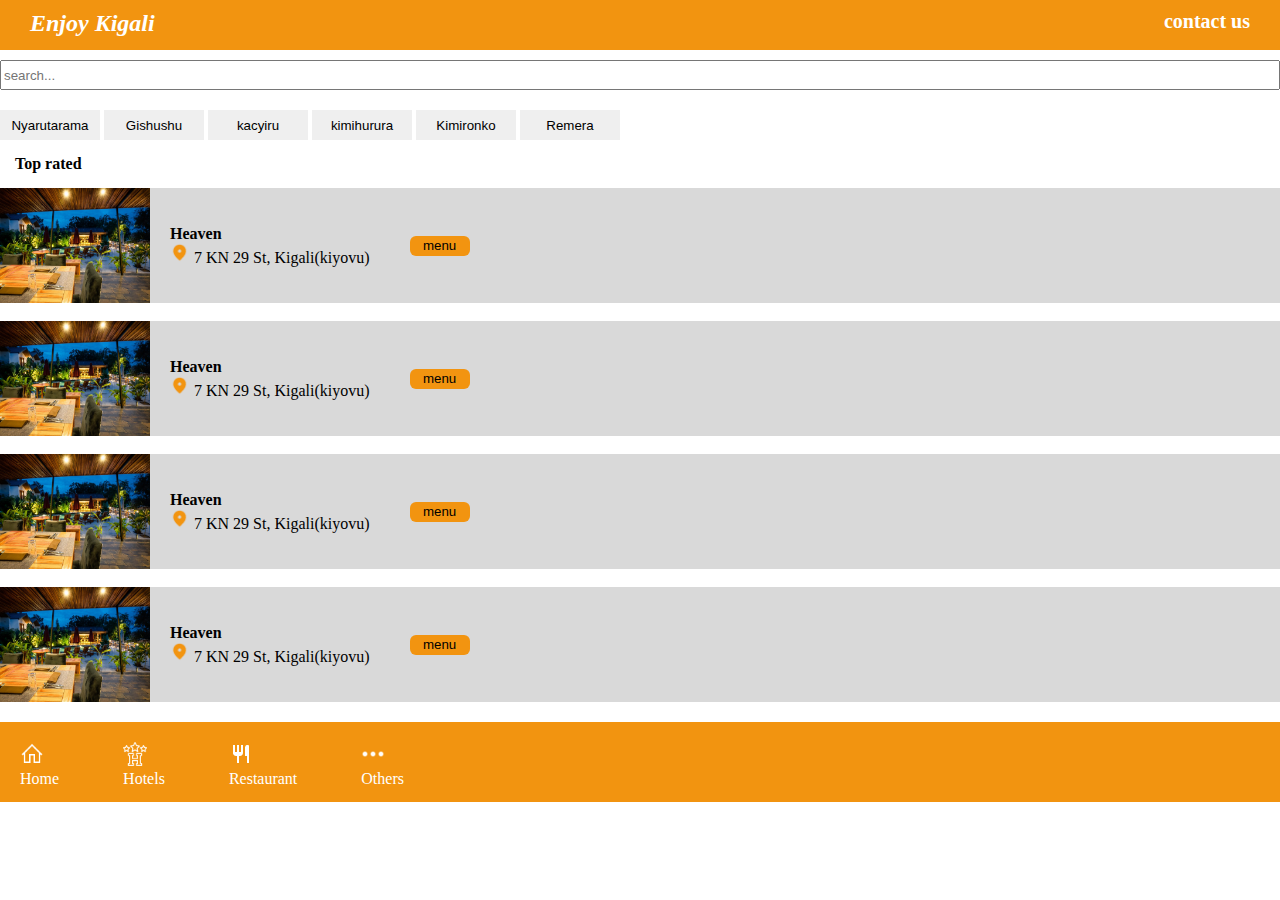
==== index.html @ c26998a4 "my project files" ====
<!DOCTYPE html>
<html lang="en">
<head>
    <meta charset="UTF-8">
    <meta http-equiv="X-UA-Compatible" content="IE=edge">
    <meta name="viewport" content="width=device-width, initial-scale=1.0">
    <title>my proj</title>
    <link rel="stylesheet" href="/styles/index.css">
</head>
<body>
    <div id="Home">
        <div class="header">
            <h2 class="logo">Enjoy Kigali</h2>
            <h4 class="contct"><a href="cont.html">contact us</a></h4>

        </div>
        <input type="search" placeholder="search...">
        <div id="accordion">
          <span>
           <button class="accordion">Nyarutarama</button>
           <button class="accordion">Gishushu</button>
           <button class="accordion">kacyiru</button>
          </span>
          <span>
           <button class="accordion">kimihurura</button>
           <button class="accordion">Kimironko</button>
           <button class="accordion">Remera</button>
          </span>
        </div>

        <div id="body">
            <h4 class="bodj">Top rated</h4>
            <div class="container">
                <img src="/images/heavenrda.jpg" alt="img">
              <div class="locat">
                 <p class="heavn">
                  <h4>Heaven</h4>
                  <img src="/images/loca.png" alt="icon">
                   7 KN 29 St, Kigali(kiyovu) 
                 </p>
              </div>
              <button class="mn">menu</button>
            </div>
            <br>
            <div class="container">
                <img src="/images/heavenrda.jpg" alt="img">
              <div class="locat">
                 <p class="heavn">
                  <h4>Heaven</h4>
                  <img src="/images/loca.png" alt="icon">
                    7 KN 29 St, Kigali(kiyovu)
                 </p>
              </div>
              <button class="mn">menu</button>
            </div>
            <br>
            <div class="container">
                <img src="/images/heavenrda.jpg" alt="img">
              <div class="locat">
                 <p class="heavn">
                  <h4>Heaven</h4>
                  <img src="/images/loca.png" alt="icon">
                    7 KN 29 St, Kigali(kiyovu)
                 </p>
              </div>
              <button class="mn">menu</button>
            </div>
            <br>
            <div class="container">
                <img src="/images/heavenrda.jpg" alt="img">
              <div class="locat">
                 <p class="heavn">
                  <h4>Heaven</h4>
                  <img src="/images/loca.png" alt="icon">
                    7 KN 29 St, Kigali(kiyovu)
                 </p>
              </div>
              <button class="mn">menu</button>
            </div>
        </div>

        <div class="footer">
          <ul class="foot">
            <div class="icn">
               <img src="/icons/icons8-home-32.png" alt="icon">
               <li><a href="index.html">Home</a></li>
            </div >
            <div class="icn"> 
              <img src="./icons/icons8-hotel-32.png" alt="icon">
              <li><a href="hotel.html">Hotels</a></li>
            </div>
            <div class="icn">
             <img src="./icons/restaurant-regular-24.png" alt="icon">
              <li><a href="restau.html">Restaurant</a></li>
            </div>
            <div class="icn">
            <img src="/icons/icons8-more-30.png" alt="icon">
              <li><a href="others.html">Others</a></li>
            </div>
          </ul>

      </div>
    </div>
    
</body>
</html>
---- styles/index.css ----
*{
    margin: 0;
    box-sizing: border-box;
    /* padding: 0; */
    
}

.header{
    background-color: #F29410;
    display: flex;
    justify-content: space-between;
    color: white;
    height: 50px;
    padding:10px;
    /* padding-left: 10px; */
}
.logo{
    padding-left: 20px;
    font-style: italic;
}
.contct{
    font-size: 20px;
    padding-right: 20px;
}
.contct a{
    text-decoration: none;
    color: white;
}

input{
    width:100%;
    height: 30px;
    outline-style: none;
    margin-top: 10px;
    
}
.accordion{
   width:100px;
   height: 30px; 
   border-style: none;
   margin-top: 20px;

}
.container{
    position:flex ;
    width: 100%;
    height: 115px;
    left: 34px;
    top: 213px;
    display: flex;
    background: #D9D9D9;
    align-items: center;
}
.bodj{
    padding:15px ;

}
img{
  width: 150px;
  height: 115px;  
}
.mn{
    background-color: #F29410;
    outline-style: none;
    border-style: none;
    border-radius: 6px;
    height: 20px;
    width: 60px;
    margin: 40px;
   
    
}

.locat img{
    width: 20px;
    height: 20px;
}
.locat{
    margin-left: 20px;
}
.footer{
    margin-top: 20px;
    background-color: #F29410;
    height:80px ;
    color: white;
}
.foot{
    display: flex;
    float: left;
    align-items: center;
    justify-content: space-between;
    list-style: none;
    gap: 4rem;
   padding: 20px;
}

.foot li a{
    text-decoration: none;
    color: white;

}
.icn img{
    width: 24px;
    height: 24px;
}
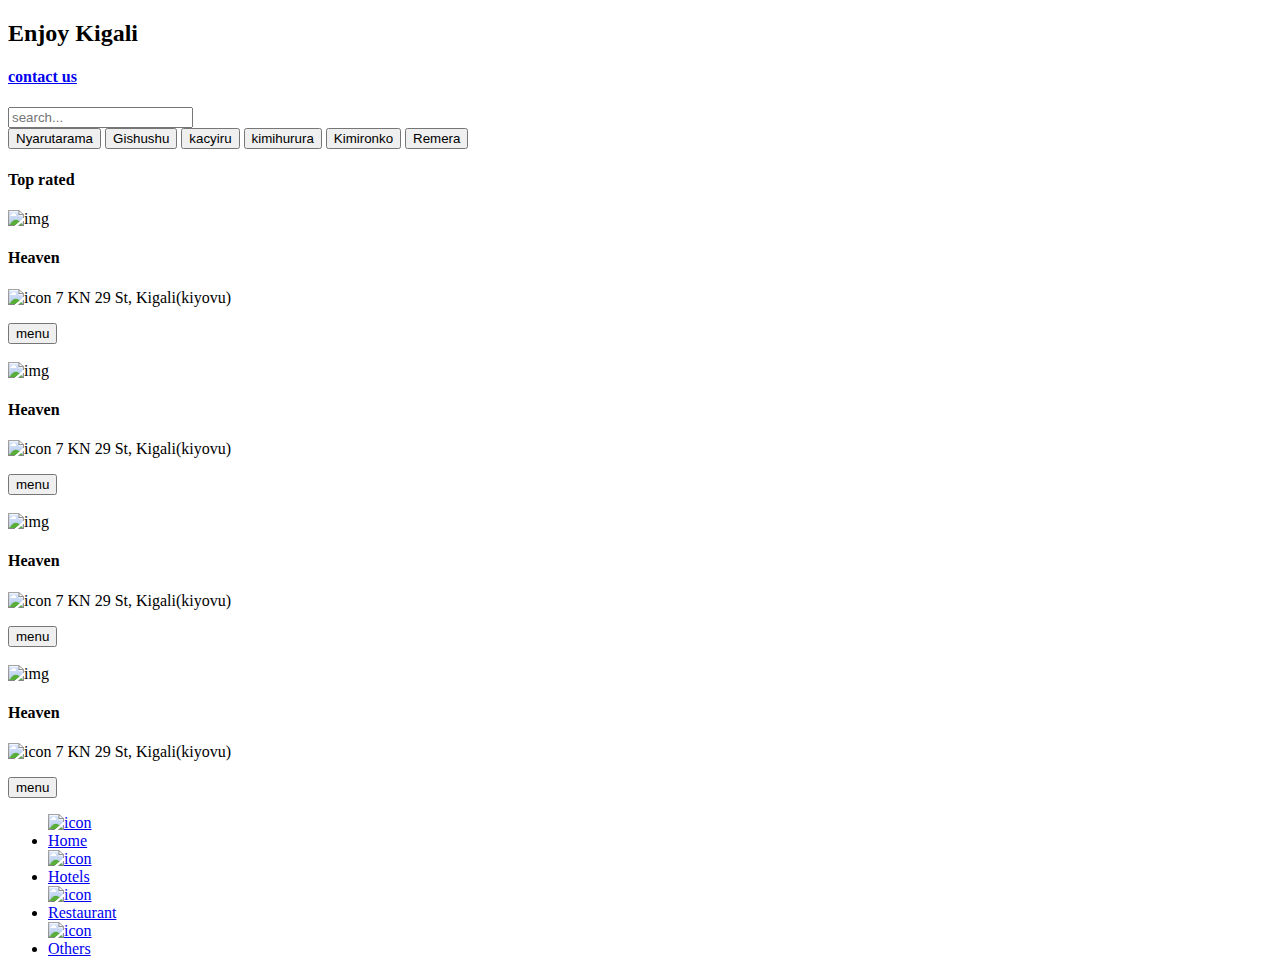
==== commit 150f5429: "adding menu page" ====
--- a/index.html
+++ b/index.html
@@ -5,7 +5,7 @@
     <meta http-equiv="X-UA-Compatible" content="IE=edge">
     <meta name="viewport" content="width=device-width, initial-scale=1.0">
     <title>my proj</title>
-    <link rel="stylesheet" href="/styles/index.css">
+    <link rel="stylesheet" href="/enjoykigali/styles/index.css">
 </head>
 <body>
     <div id="Home">
@@ -14,6 +14,7 @@
             <h4 class="contct"><a href="cont.html">contact us</a></h4>
 
         </div>
+      <div class="bo">
         <input type="search" placeholder="search...">
         <div id="accordion">
           <span>
@@ -31,11 +32,11 @@
         <div id="body">
             <h4 class="bodj">Top rated</h4>
             <div class="container">
-                <img src="/images/heavenrda.jpg" alt="img">
+                <img src="/enjoykigali/images/heavenrda.jpg " alt="img">
               <div class="locat">
                  <p class="heavn">
                   <h4>Heaven</h4>
-                  <img src="/images/loca.png" alt="icon">
+                  <img src="/enjoykigali/images/loca.png " alt="icon">
                    7 KN 29 St, Kigali(kiyovu) 
                  </p>
               </div>
@@ -43,11 +44,11 @@
             </div>
             <br>
             <div class="container">
-                <img src="/images/heavenrda.jpg" alt="img">
+                <img src="/enjoykigali/images/heavenrda.jpg" alt="img">
               <div class="locat">
                  <p class="heavn">
                   <h4>Heaven</h4>
-                  <img src="/images/loca.png" alt="icon">
+                  <img src="/enjoykigali/images/loca.png" alt="icon">
                     7 KN 29 St, Kigali(kiyovu)
                  </p>
               </div>
@@ -55,11 +56,11 @@
             </div>
             <br>
             <div class="container">
-                <img src="/images/heavenrda.jpg" alt="img">
+                <img src="/enjoykigali/images/heavenrda.jpg" alt="img">
               <div class="locat">
                  <p class="heavn">
                   <h4>Heaven</h4>
-                  <img src="/images/loca.png" alt="icon">
+                  <img src="/enjoykigali/images/loca.png" alt="icon">
                     7 KN 29 St, Kigali(kiyovu)
                  </p>
               </div>
@@ -67,34 +68,35 @@
             </div>
             <br>
             <div class="container">
-                <img src="/images/heavenrda.jpg" alt="img">
+                <img src="/enjoykigali/images/heavenrda.jpg" alt="img">
               <div class="locat">
                  <p class="heavn">
                   <h4>Heaven</h4>
-                  <img src="/images/loca.png" alt="icon">
+                  <img src="/enjoykigali/images/loca.png" alt="icon">
                     7 KN 29 St, Kigali(kiyovu)
                  </p>
               </div>
               <button class="mn">menu</button>
             </div>
         </div>
-
+      </div>
         <div class="footer">
           <ul class="foot">
             <div class="icn">
-               <img src="/icons/icons8-home-32.png" alt="icon">
+               <a href="index.html"><img src="/enjoykigali/icons/icons8-home-32.png" alt="icon"></a> 
                <li><a href="index.html">Home</a></li>
             </div >
             <div class="icn"> 
-              <img src="./icons/icons8-hotel-32.png" alt="icon">
+              <a href="hotel.html"> <img src="/enjoykigali/icons/icons8-hotel-32.png" alt="icon"></a>
               <li><a href="hotel.html">Hotels</a></li>
             </div>
             <div class="icn">
-             <img src="./icons/restaurant-regular-24.png" alt="icon">
+             <a href="restau.html">
+               <img src="/enjoykigali/icons/restaurant-regular-24.png" alt="icon"></a>
               <li><a href="restau.html">Restaurant</a></li>
             </div>
             <div class="icn">
-            <img src="/icons/icons8-more-30.png" alt="icon">
+            <a href="others.html"><img src="/enjoykigali/icons/icons8-more-30.png" alt="icon"></a>
               <li><a href="others.html">Others</a></li>
             </div>
           </ul>
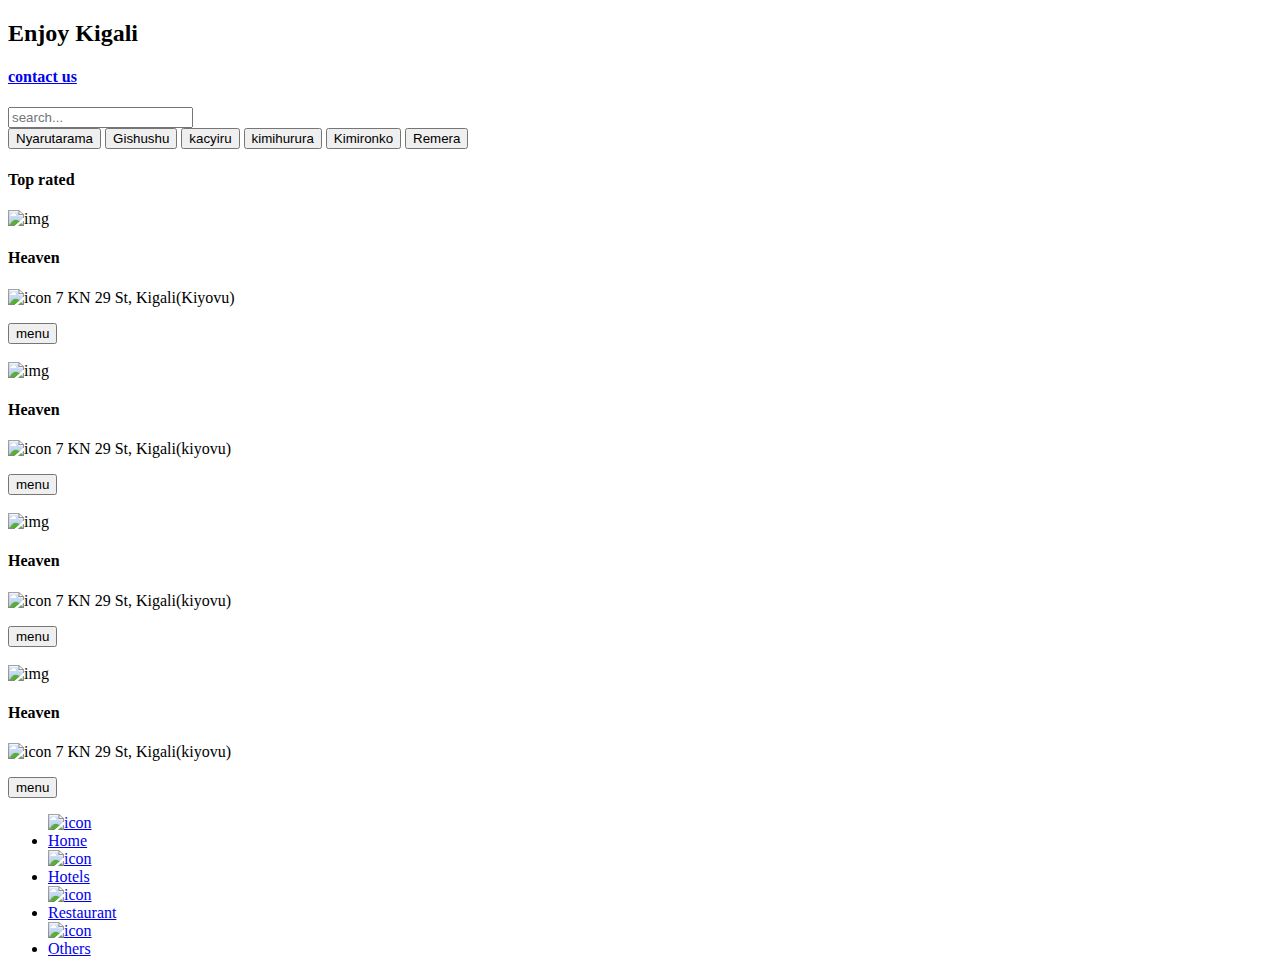
==== commit be678665: "adding some styles and responsiveness" ====
--- a/index.html
+++ b/index.html
@@ -37,10 +37,10 @@
                  <p class="heavn">
                   <h4>Heaven</h4>
                   <img src="/enjoykigali/images/loca.png " alt="icon">
-                   7 KN 29 St, Kigali(kiyovu) 
+                  7 KN 29 St, Kigali(Kiyovu)
                  </p>
               </div>
-              <button class="mn">menu</button>
+              <a href="heaven.html"><button class="mn">menu</button></a>
             </div>
             <br>
             <div class="container">
@@ -52,7 +52,7 @@
                     7 KN 29 St, Kigali(kiyovu)
                  </p>
               </div>
-              <button class="mn">menu</button>
+              <a href="heaven.html"><button class="mn">menu</button></a>
             </div>
             <br>
             <div class="container">
@@ -64,7 +64,7 @@
                     7 KN 29 St, Kigali(kiyovu)
                  </p>
               </div>
-              <button class="mn">menu</button>
+             <a href="heaven.html"><button class="mn">menu</button></a>
             </div>
             <br>
             <div class="container">
@@ -76,7 +76,7 @@
                     7 KN 29 St, Kigali(kiyovu)
                  </p>
               </div>
-              <button class="mn">menu</button>
+              <a href="heaven.html"><button class="mn">menu</button></a>
             </div>
         </div>
       </div>
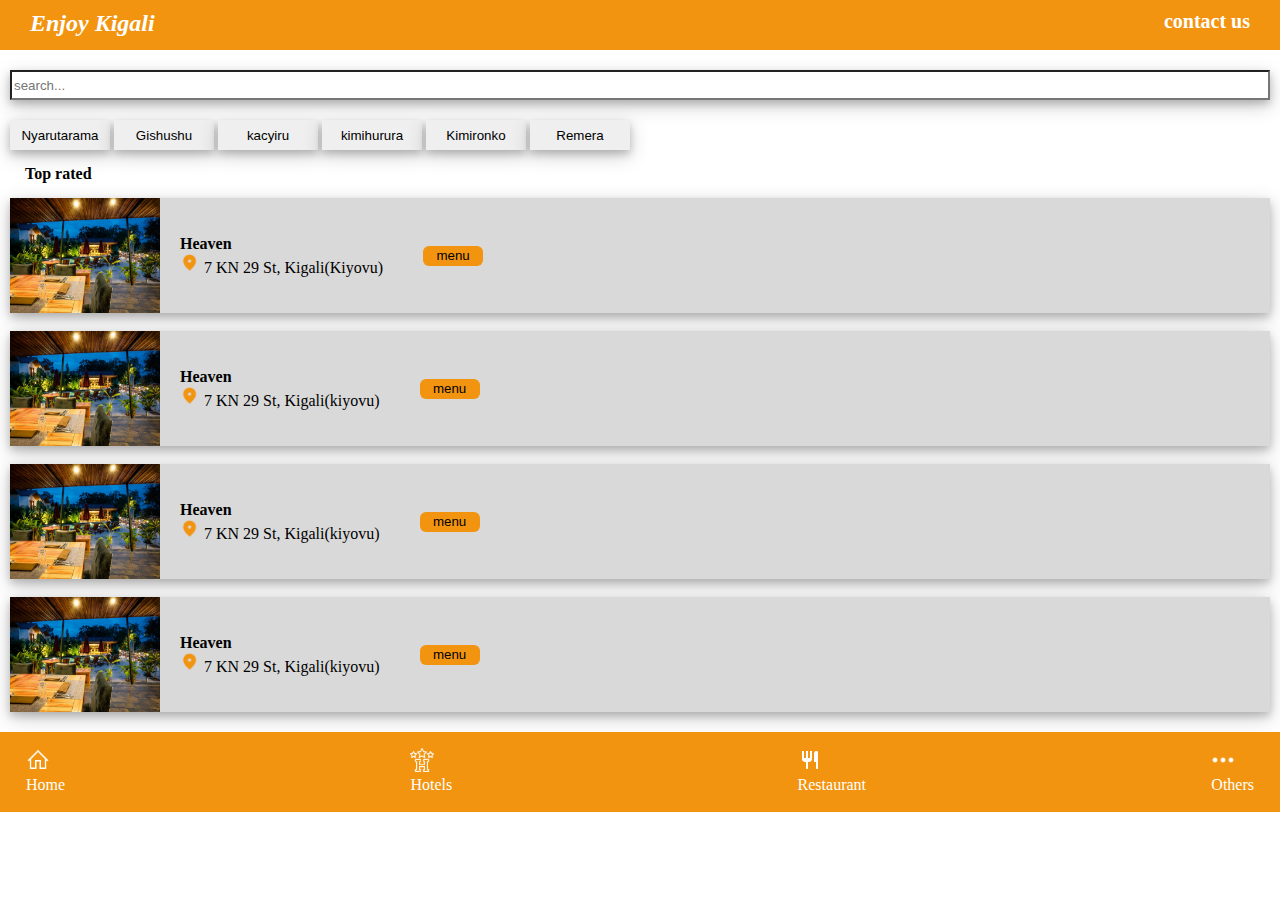
==== commit bcfb3a2e: "removing some element in html" ====
--- a/index.html
+++ b/index.html
@@ -5,7 +5,7 @@
     <meta http-equiv="X-UA-Compatible" content="IE=edge">
     <meta name="viewport" content="width=device-width, initial-scale=1.0">
     <title>my proj</title>
-    <link rel="stylesheet" href="/enjoykigali/styles/index.css">
+    <link rel="stylesheet" href="./styles/index.css">
 </head>
 <body>
     <div id="Home">
@@ -32,11 +32,11 @@
         <div id="body">
             <h4 class="bodj">Top rated</h4>
             <div class="container">
-                <img src="/enjoykigali/images/heavenrda.jpg " alt="img">
+                <img src="./images/heavenrda.jpg " alt="img">
               <div class="locat">
                  <p class="heavn">
                   <h4>Heaven</h4>
-                  <img src="/enjoykigali/images/loca.png " alt="icon">
+                  <img src="./images/loca.png " alt="icon">
                   7 KN 29 St, Kigali(Kiyovu)
                  </p>
               </div>
@@ -44,11 +44,11 @@
             </div>
             <br>
             <div class="container">
-                <img src="/enjoykigali/images/heavenrda.jpg" alt="img">
+                <img src="./images/heavenrda.jpg" alt="img">
               <div class="locat">
                  <p class="heavn">
                   <h4>Heaven</h4>
-                  <img src="/enjoykigali/images/loca.png" alt="icon">
+                  <img src="./images/loca.png" alt="icon">
                     7 KN 29 St, Kigali(kiyovu)
                  </p>
               </div>
@@ -56,11 +56,11 @@
             </div>
             <br>
             <div class="container">
-                <img src="/enjoykigali/images/heavenrda.jpg" alt="img">
+                <img src="./images/heavenrda.jpg" alt="img">
               <div class="locat">
                  <p class="heavn">
                   <h4>Heaven</h4>
-                  <img src="/enjoykigali/images/loca.png" alt="icon">
+                  <img src="./images/loca.png" alt="icon">
                     7 KN 29 St, Kigali(kiyovu)
                  </p>
               </div>
@@ -68,11 +68,11 @@
             </div>
             <br>
             <div class="container">
-                <img src="/enjoykigali/images/heavenrda.jpg" alt="img">
+                <img src="./images/heavenrda.jpg" alt="img">
               <div class="locat">
                  <p class="heavn">
                   <h4>Heaven</h4>
-                  <img src="/enjoykigali/images/loca.png" alt="icon">
+                  <img src="./images/loca.png" alt="icon">
                     7 KN 29 St, Kigali(kiyovu)
                  </p>
               </div>
@@ -83,20 +83,20 @@
         <div class="footer">
           <ul class="foot">
             <div class="icn">
-               <a href="index.html"><img src="/enjoykigali/icons/icons8-home-32.png" alt="icon"></a> 
+               <a href="index.html"><img src="./icons/icons8-home-32.png" alt="icon"></a> 
                <li><a href="index.html">Home</a></li>
             </div >
             <div class="icn"> 
-              <a href="hotel.html"> <img src="/enjoykigali/icons/icons8-hotel-32.png" alt="icon"></a>
+              <a href="hotel.html"> <img src="./icons/icons8-hotel-32.png" alt="icon"></a>
               <li><a href="hotel.html">Hotels</a></li>
             </div>
             <div class="icn">
              <a href="restau.html">
-               <img src="/enjoykigali/icons/restaurant-regular-24.png" alt="icon"></a>
+               <img src="./icons/restaurant-regular-24.png" alt="icon"></a>
               <li><a href="restau.html">Restaurant</a></li>
             </div>
             <div class="icn">
-            <a href="others.html"><img src="/enjoykigali/icons/icons8-more-30.png" alt="icon"></a>
+            <a href="others.html"><img src="./icons/icons8-more-30.png" alt="icon"></a>
               <li><a href="others.html">Others</a></li>
             </div>
           </ul>
--- a/styles/index.css
+++ b/styles/index.css
@@ -0,0 +1,111 @@
+*{
+    margin: 0;
+    box-sizing: border-box;
+    /* padding: 0; */
+    
+}
+
+.header{
+    background-color: #F29410;
+    display: flex;
+    justify-content: space-between;
+    color: white;
+    height: 50px;
+    padding:10px;
+    /* padding-left: 10px; */
+}
+
+.logo{
+    padding-left: 20px;
+    font-style: italic;
+}
+.contct{
+    font-size: 20px;
+    padding-right: 20px;
+}
+.contct a{
+    text-decoration: none;
+    color: white;
+}
+
+input{
+    width:100%;
+    height: 30px;
+    outline-style: none;
+    margin-top: 10px;
+    box-shadow: 0 4px 8px 0 rgba(0,0,0,0.2),0 6px 20px 0 rgba(0,0,0,0.19);  
+}
+.accordion{
+   width:100px;
+   height: 30px; 
+   border-style: none;
+   margin-top: 20px;
+   box-shadow: 0 4px 8px 0 rgba(0,0,0,0.2),0 6px 20px 0 rgba(0,0,0,0.19);  
+
+}
+.container{
+    position:flex ;
+    width: 100%;
+    height: 115px;
+    left: 34px;
+    top: 213px;
+    display: flex;
+    background: #D9D9D9;
+    align-items: center;
+    box-shadow: 0 4px 8px 0 rgba(0,0,0,0.2),0 6px 20px 0 rgba(0,0,0,0.19);  
+}
+.bodj{
+    padding:15px ;
+
+}
+img{
+  width: 150px;
+  height: 115px;  
+}
+.mn{
+    background-color: #F29410;
+    outline-style: none;
+    border-style: none;
+    border-radius: 6px;
+    height: 20px;
+    width: 60px;
+    margin: 40px;
+   
+    
+}
+
+.locat img{
+    width: 20px;
+    height: 20px;
+}
+.locat{
+    margin-left: 20px;
+}
+.footer{
+    background-color: #F29410;
+    height:80px ;
+    color: white;
+}
+.foot{
+    display: flex;
+    /* float: left; */
+    align-items: center;
+    justify-content: space-between;
+    list-style: none;
+    /* gap: 4rem; */
+   padding: 1rem;
+   margin: 10px;
+}
+
+.foot li a{
+    text-decoration: none;
+    color: white;
+
+}
+.icn img{
+    width: 24px;
+    height: 24px;
+}
+.bo{
+    padding: 10px;
+}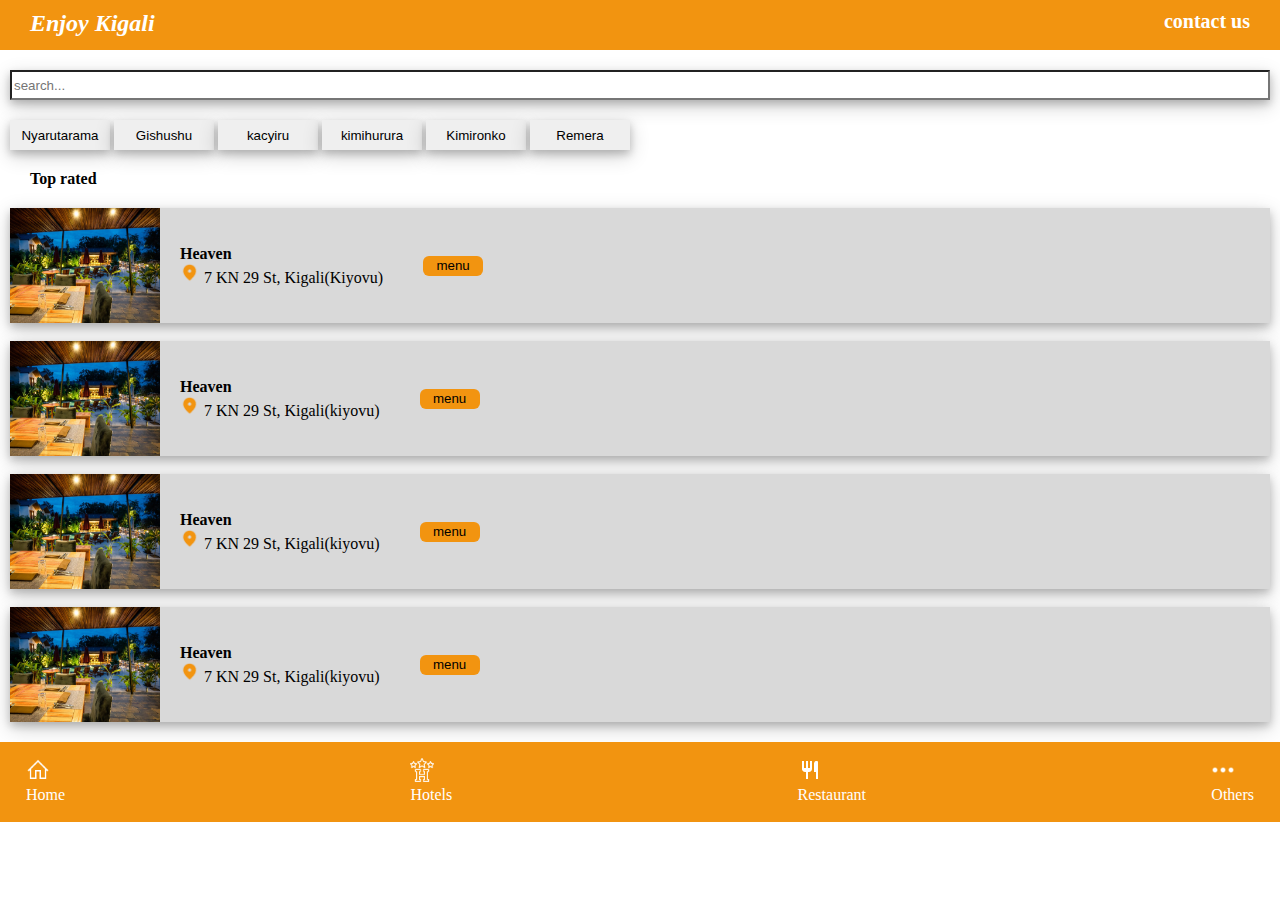
==== commit 60c2db3a: "added some java on how to loop my contentso it can be easy for me" ====
--- a/index.html
+++ b/index.html
@@ -43,7 +43,7 @@
               <a href="heaven.html"><button class="mn">menu</button></a>
             </div>
             <br>
-            <div class="container">
+            <div class="container" id="container">
                 <img src="./images/heavenrda.jpg" alt="img">
               <div class="locat">
                  <p class="heavn">
@@ -103,6 +103,6 @@
 
       </div>
     </div>
-    
+    <script src="./scripts/data.js"></script>
 </body>
 </html>--- a/styles/index.css
+++ b/styles/index.css
@@ -2,6 +2,7 @@
     margin: 0;
     box-sizing: border-box;
     /* padding: 0; */
+   
     
 }
 
@@ -12,6 +13,7 @@
     color: white;
     height: 50px;
     padding:10px;
+    width: 100%;
     /* padding-left: 10px; */
 }
 
@@ -55,7 +57,7 @@
     box-shadow: 0 4px 8px 0 rgba(0,0,0,0.2),0 6px 20px 0 rgba(0,0,0,0.19);  
 }
 .bodj{
-    padding:15px ;
+    padding:20px ;
 
 }
 img{
@@ -85,6 +87,9 @@
     background-color: #F29410;
     height:80px ;
     color: white;
+    width: 100%;
+    position: relative;
+    bottom: 0px;
 }
 .foot{
     display: flex;
@@ -108,4 +113,25 @@
 }
 .bo{
     padding: 10px;
+}
+@media screen and (max-width:438px) {
+    .accordion{
+        margin-left: 20px;
+        font-size: 15px;
+        
+    }
+    .bodj{
+        font-size: 20px;
+    
+    }
+    .mn{
+        margin: 10px;
+        font-size: 18px;
+        height: 25px;
+    }
+    .heavn h4{
+        font-size: 25px;
+        
+    }
+    
 }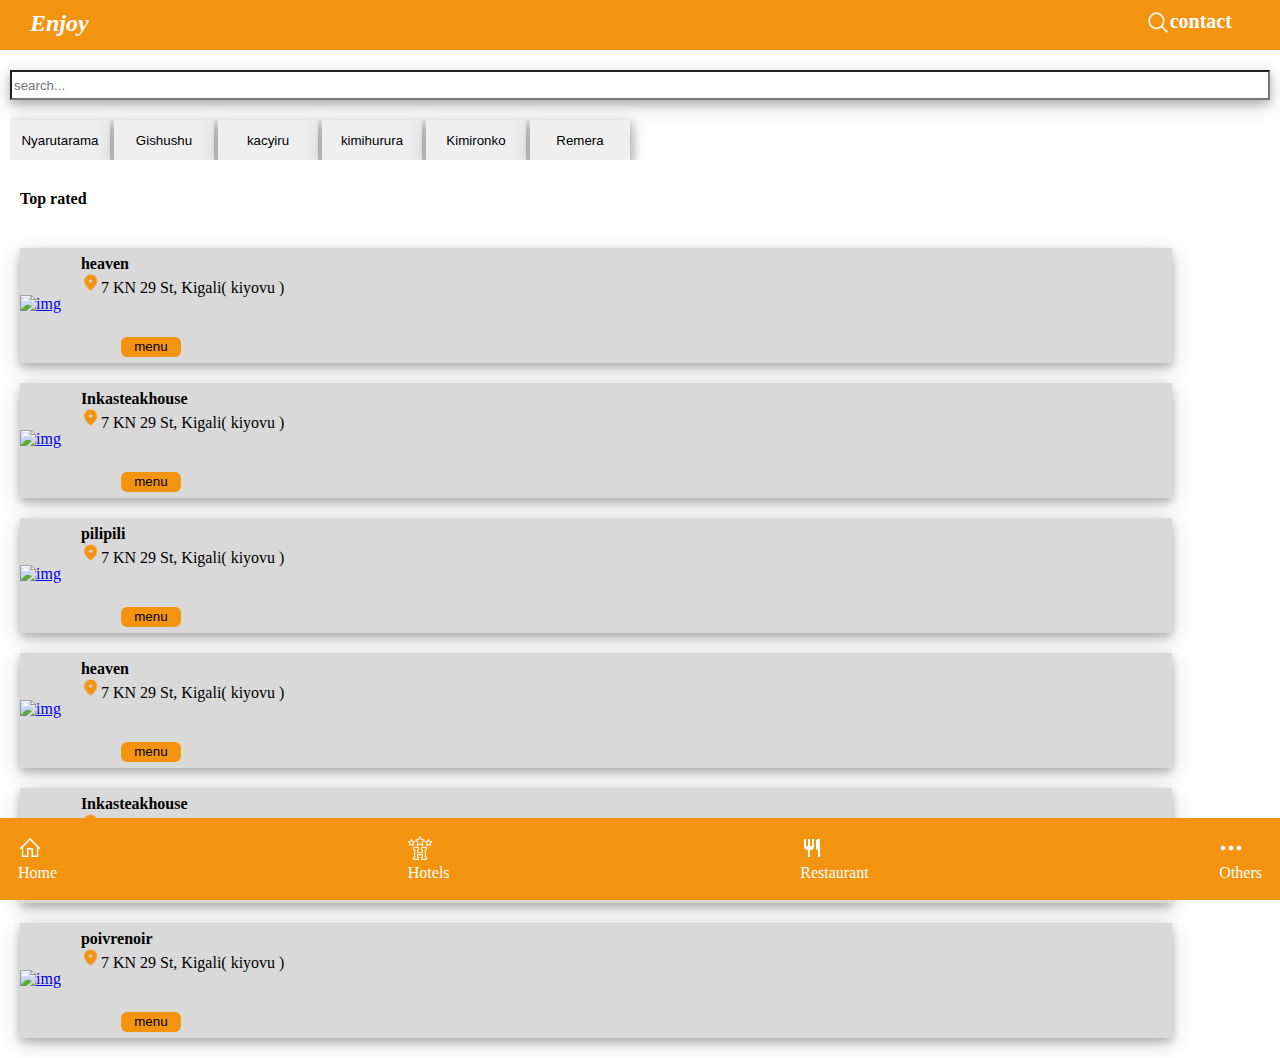
==== commit 387388d6: "adding more js on home page" ====
--- a/index.html
+++ b/index.html
@@ -8,101 +8,92 @@
     <link rel="stylesheet" href="./styles/index.css">
 </head>
 <body>
-    <div id="Home">
-        <div class="header">
-            <h2 class="logo">Enjoy Kigali</h2>
-            <h4 class="contct"><a href="cont.html">contact us</a></h4>
+<div id="Home">
+  <div class="header">
+    <h2 class="logo">Enjoy Kigali</h2>
+    <img src="./images/search.png" alt="icon"id="srch">
+    <h4 class="contct"><a href="cont.html">contact us</a></h4>
+ </div>
+ <div class="bo">
+    <input type="search" placeholder="search..." id="search">
+    <div id="accordion">
+      <span>
+        <button class="accordion">Nyarutarama</button>
+        <button class="accordion">Gishushu</button>
+        <button class="accordion">kacyiru</button>
+      </span>
+      <span>
+        <button class="accordion">kimihurura</button>
+        <button class="accordion">Kimironko</button>
+        <button class="accordion">Remera</button>
+      </span>
+    </div>
+  </div>
+  <h4 class="bodj">Top rated</h4>
 
-        </div>
-      <div class="bo">
-        <input type="search" placeholder="search...">
-        <div id="accordion">
-          <span>
-           <button class="accordion">Nyarutarama</button>
-           <button class="accordion">Gishushu</button>
-           <button class="accordion">kacyiru</button>
-          </span>
-          <span>
-           <button class="accordion">kimihurura</button>
-           <button class="accordion">Kimironko</button>
-           <button class="accordion">Remera</button>
-          </span>
-        </div>
+  <div id="body">
+    <div class="container" id="cont">
+      <img src="./images/heavenrda.jpg " alt="img">
+      <div class="locat">
+        <p class="heavn">
+        <h4>Heaven</h4>
+        <img src="./images/loca.png " alt="icon">
+        7 KN 29 St, Kigali(Kiyovu)
+        </p>
+      </div>
+      <a href="heaven.html"><button class="mn">menu</button></a>
+    </div>
+    <br>
+  </div>  
+  <div class="footer">
+    <ul class="foot">
+      <div class="icn">
+          <a href="index.html"><img src="./icons/icons8-home-32.png" alt="icon"></a> 
+          <li><a href="index.html">Home</a></li>
+      </div >
+      <div class="icn"> 
+        <a href="hotel.html"> <img src="./icons/icons8-hotel-32.png" alt="icon"></a>
+        <li><a href="hotel.html">Hotels</a></li>
+      </div>
+      <div class="icn">
+        <a href="restau.html">
+          <img src="./icons/restaurant-regular-24.png" alt="icon"></a>
+        <li><a href="restau.html">Restaurant</a></li>
+      </div>
+      <div class="icn">
+      <a href="others.html"><img src="./icons/icons8-more-30.png" alt="icon"></a>
+        <li><a href="others.html">Others</a></li>
+      </div>
+    </ul>
 
-        <div id="body">
-            <h4 class="bodj">Top rated</h4>
-            <div class="container">
-                <img src="./images/heavenrda.jpg " alt="img">
-              <div class="locat">
-                 <p class="heavn">
-                  <h4>Heaven</h4>
-                  <img src="./images/loca.png " alt="icon">
-                  7 KN 29 St, Kigali(Kiyovu)
-                 </p>
-              </div>
-              <a href="heaven.html"><button class="mn">menu</button></a>
+  </div>
+  </div>
+    <script src="./scripts/index.js"></script>
+    <script>
+      const parent = document.getElementById("body");
+      console.log(rated);
+      let domTree = "";
+      rated.map((item)=>{
+          domTree +=`
+          <div class="container">
+            <a href="./heaven.html?id=${item.id}"><img src="${item.image}" alt="img"></a>
+            <div class="locat">
+                <p class="heavn">
+                <a href="./heaven.html?id=${item.id}"><h4>${item.name}</h4></a>
+             <div class="icon">
+                <img src="./images/loca.png" alt="icon"  <address class="kiy">${item.location}( ${item.address} )</address>
+               
+             </div>
+             <a href="./heaven.html?id=${item.id}"><button class="mn">menu</button></a>
+         </div>
+         
+                
+              
+              
             </div>
-            <br>
-            <div class="container" id="container">
-                <img src="./images/heavenrda.jpg" alt="img">
-              <div class="locat">
-                 <p class="heavn">
-                  <h4>Heaven</h4>
-                  <img src="./images/loca.png" alt="icon">
-                    7 KN 29 St, Kigali(kiyovu)
-                 </p>
-              </div>
-              <a href="heaven.html"><button class="mn">menu</button></a>
-            </div>
-            <br>
-            <div class="container">
-                <img src="./images/heavenrda.jpg" alt="img">
-              <div class="locat">
-                 <p class="heavn">
-                  <h4>Heaven</h4>
-                  <img src="./images/loca.png" alt="icon">
-                    7 KN 29 St, Kigali(kiyovu)
-                 </p>
-              </div>
-             <a href="heaven.html"><button class="mn">menu</button></a>
-            </div>
-            <br>
-            <div class="container">
-                <img src="./images/heavenrda.jpg" alt="img">
-              <div class="locat">
-                 <p class="heavn">
-                  <h4>Heaven</h4>
-                  <img src="./images/loca.png" alt="icon">
-                    7 KN 29 St, Kigali(kiyovu)
-                 </p>
-              </div>
-              <a href="heaven.html"><button class="mn">menu</button></a>
-            </div>
-        </div>
-      </div>
-        <div class="footer">
-          <ul class="foot">
-            <div class="icn">
-               <a href="index.html"><img src="./icons/icons8-home-32.png" alt="icon"></a> 
-               <li><a href="index.html">Home</a></li>
-            </div >
-            <div class="icn"> 
-              <a href="hotel.html"> <img src="./icons/icons8-hotel-32.png" alt="icon"></a>
-              <li><a href="hotel.html">Hotels</a></li>
-            </div>
-            <div class="icn">
-             <a href="restau.html">
-               <img src="./icons/restaurant-regular-24.png" alt="icon"></a>
-              <li><a href="restau.html">Restaurant</a></li>
-            </div>
-            <div class="icn">
-            <a href="others.html"><img src="./icons/icons8-more-30.png" alt="icon"></a>
-              <li><a href="others.html">Others</a></li>
-            </div>
-          </ul>
-
-      </div>
-    </div>
-    <script src="./scripts/data.js"></script>
+          `;
+      });
+      body.innerHTML=domTree;
+  </script>   
 </body>
 </html>--- a/styles/index.css
+++ b/styles/index.css
@@ -2,6 +2,7 @@
     margin: 0;
     box-sizing: border-box;
     /* padding: 0; */
+    overflow-x:hidden;
    
     
 }
@@ -39,21 +40,23 @@
 }
 .accordion{
    width:100px;
-   height: 30px; 
+   height: 40px; 
    border-style: none;
    margin-top: 20px;
-   box-shadow: 0 4px 8px 0 rgba(0,0,0,0.2),0 6px 20px 0 rgba(0,0,0,0.19);  
+   box-shadow: 2px 4px 8px 2px rgba(0,0,0,0.2),0 6px 20px 0 rgba(0,0,0,0.19);  
 
 }
 .container{
-    position:flex ;
-    width: 100%;
+    /* position:flex ; */
+    width: 90%;
     height: 115px;
     left: 34px;
     top: 213px;
     display: flex;
     background: #D9D9D9;
     align-items: center;
+    overflow-y: hidden;
+    margin: 20px;
     box-shadow: 0 4px 8px 0 rgba(0,0,0,0.2),0 6px 20px 0 rgba(0,0,0,0.19);  
 }
 .bodj{
@@ -75,20 +78,29 @@
    
     
 }
-
+.header img{
+    width: 25px;
+    height: 25px;
+    margin-left: 1000px;
+}
 .locat img{
     width: 20px;
     height: 20px;
 }
 .locat{
     margin-left: 20px;
+    margin-top: 40px;
+}
+.locat h4 a{
+    text-decoration: none;
+    color: black;
 }
 .footer{
     background-color: #F29410;
-    height:80px ;
+    /* height:80px ; */
     color: white;
     width: 100%;
-    position: relative;
+    position: fixed;
     bottom: 0px;
 }
 .foot{
@@ -98,7 +110,7 @@
     justify-content: space-between;
     list-style: none;
     /* gap: 4rem; */
-   padding: 1rem;
+   padding: 0.5rem;
    margin: 10px;
 }
 
@@ -114,7 +126,8 @@
 .bo{
     padding: 10px;
 }
-@media screen and (max-width:438px) {
+
+/* @media screen and (max-width:438px) {
     .accordion{
         margin-left: 20px;
         font-size: 15px;
@@ -133,5 +146,8 @@
         font-size: 25px;
         
     }
+    .container{
+      
+    }
     
-}+} */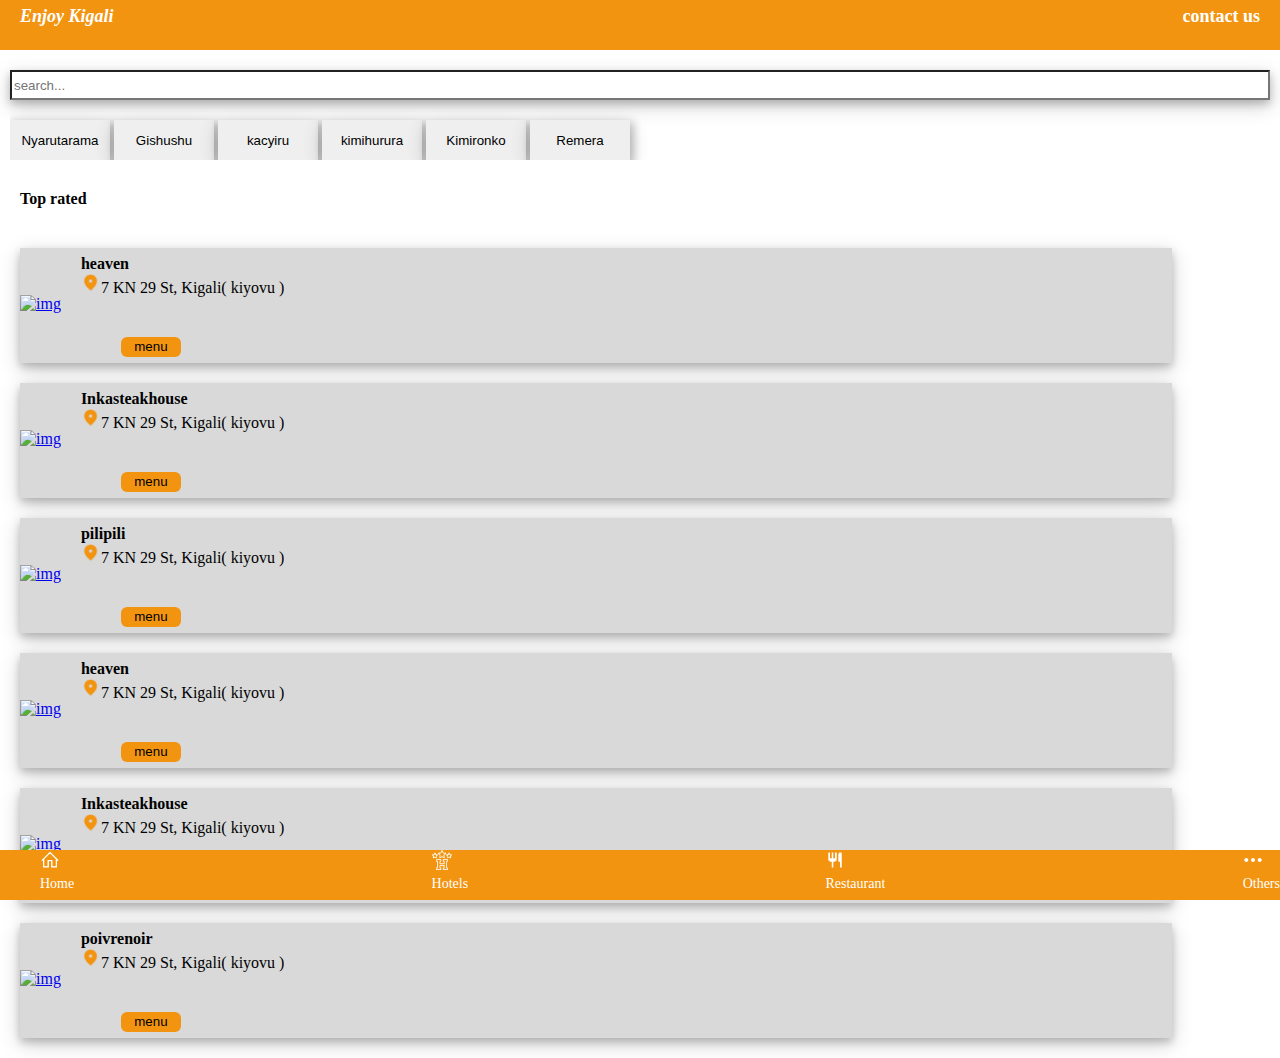
==== commit e1ea2c3d: "modifying some css" ====
--- a/index.html
+++ b/index.html
@@ -11,7 +11,7 @@
 <div id="Home">
   <div class="header">
     <h2 class="logo">Enjoy Kigali</h2>
-    <img src="./images/search.png" alt="icon"id="srch">
+    <!-- <img src="./images/search.png" alt="icon"id="srch"> -->
     <h4 class="contct"><a href="cont.html">contact us</a></h4>
  </div>
  <div class="bo">
--- a/styles/index.css
+++ b/styles/index.css
@@ -1,10 +1,7 @@
 *{
     margin: 0;
     box-sizing: border-box;
-    /* padding: 0; */
-    overflow-x:hidden;
-   
-    
+    overflow-x:hidden;    
 }
 
 .header{
@@ -13,17 +10,20 @@
     justify-content: space-between;
     color: white;
     height: 50px;
-    padding:10px;
+    padding-top:6px;
     width: 100%;
-    /* padding-left: 10px; */
 }
-
 .logo{
     padding-left: 20px;
     font-style: italic;
+    font-size: 18px;
+}
+#srch{
+    width: 15px;
+    height: 15px;
 }
 .contct{
-    font-size: 20px;
+    font-size: 18px;
     padding-right: 20px;
 }
 .contct a{
@@ -51,7 +51,7 @@
     width: 90%;
     height: 115px;
     left: 34px;
-    top: 213px;
+    /* top: 213px; */
     display: flex;
     background: #D9D9D9;
     align-items: center;
@@ -97,7 +97,7 @@
 }
 .footer{
     background-color: #F29410;
-    /* height:80px ; */
+    height:50px ;
     color: white;
     width: 100%;
     position: fixed;
@@ -105,13 +105,11 @@
 }
 .foot{
     display: flex;
-    /* float: left; */
     align-items: center;
     justify-content: space-between;
     list-style: none;
-    /* gap: 4rem; */
-   padding: 0.5rem;
-   margin: 10px;
+   /* padding: 0.5rem; */
+
 }
 
 .foot li a{
@@ -120,8 +118,11 @@
 
 }
 .icn img{
-    width: 24px;
-    height: 24px;
+    width: 20px;
+    height: 20px;
+}
+.icn a{
+    font-size: 14px;
 }
 .bo{
     padding: 10px;
